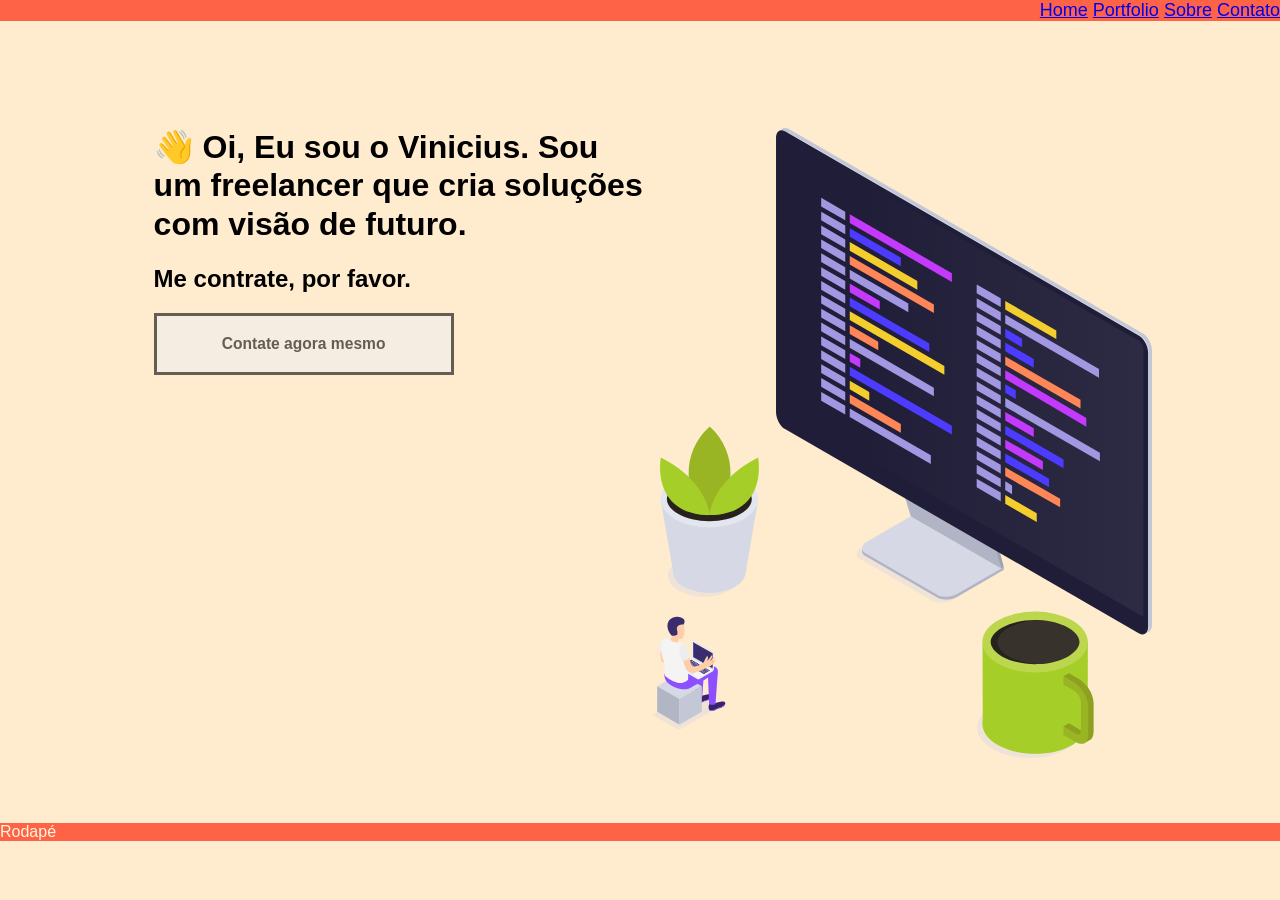
==== semana1/portfolio/index.html @ e93dc6bf "PR do portfolio" ====
<!DOCTYPE html>
<html lang="en">
<head>
    <meta charset="UTF-8">
    <meta name="viewport" content="width=device-width, initial-scale=1.0">
    <link rel="stylesheet" type="text/css" href="style.css">
    <title>Home</title>
</head>
<body>
    <header id="menu">    
    <a href="Index.html">Home</a>
    <a href="Portfolio.html">Portfolio</a>
    <a href="Sobre.html">Sobre</a>
    <a href="Contato.html">Contato</a>
    </header>

    <img src="img/1.svg" alt="1" id="imgr">
    <div id="whoami">
    <h1>👋 Oi, Eu sou o Vinicius. Sou um freelancer que cria soluções com visão de futuro. </h1>
     <h2>Me contrate, por favor.</h2>
     <a href="contato.html"><button id="Contato" ><h3>Contate agora mesmo</h3> </button></a> 
    </div>


    <footer>Rodapé</footer>
</body>
</html>
---- semana1/portfolio/style.css ----
#menu {font-size: large; background-color: tomato; float: right; margin-top: -10vw;color: white; width:  100%; text-align: right; font-family: Impact, 'Arial Narrow Bold', sans-serif;}
#menu > a:visited , #menu3 > a:visited {color: white;}
#menu > a:visited , #menu3 > a:hover {color:white;}
#menu3 {font-size: large; background-color: tomato; float: right; margin-top: -0.5vw ;color: white; width:  100%; text-align: right; font-family: Impact, Haettenschweiler, 'Arial Narrow Bold', sans-serif;}
body {background-color: blanchedalmond ;font-family: -apple-system, BlinkMacSystemFont, 'Segoe UI', Roboto, Oxygen, Ubuntu, Cantarell, 'Open Sans', 'Helvetica Neue', sans-serif}
#whoami { max-width: 500px; margin: 10vw 0vw 15vw 12vw ;}
h1, h2, h3{line-height: 1.2; font-weight: 600;}
#about { max-width: 600px; text-align: center; margin: 10vw 10vw 0 0; float: right; display: inline;}
#imgr { max-width: 500px; float: right; margin: 0 10vw 0 0; display: inline;}
#imgl {max-width: 500px; float: left; display: inline; margin: 10vw 0 10vw 10vw;}
p {font-size: x-large; }
#Contato {border: solid; width: 60%; padding: 3px;opacity: 0.6;}
#Contato:hover { opacity: 1; background-color: mediumslateblue;}
footer {background-color: tomato ;color: cornsilk; position: relative;bottom: -20vw; width: 100%; font-family: Impact, Haettenschweiler, 'Arial Narrow Bold', sans-serif ;
}
#footer3 { bottom: -60vw;}
#portfolio { margin: 10vw; border-bottom: solid; width: 50%;display: block}

* {margin-left: 0; margin-right: 0;}

/* a:hover { background-color: transparent; color: transparent;} */
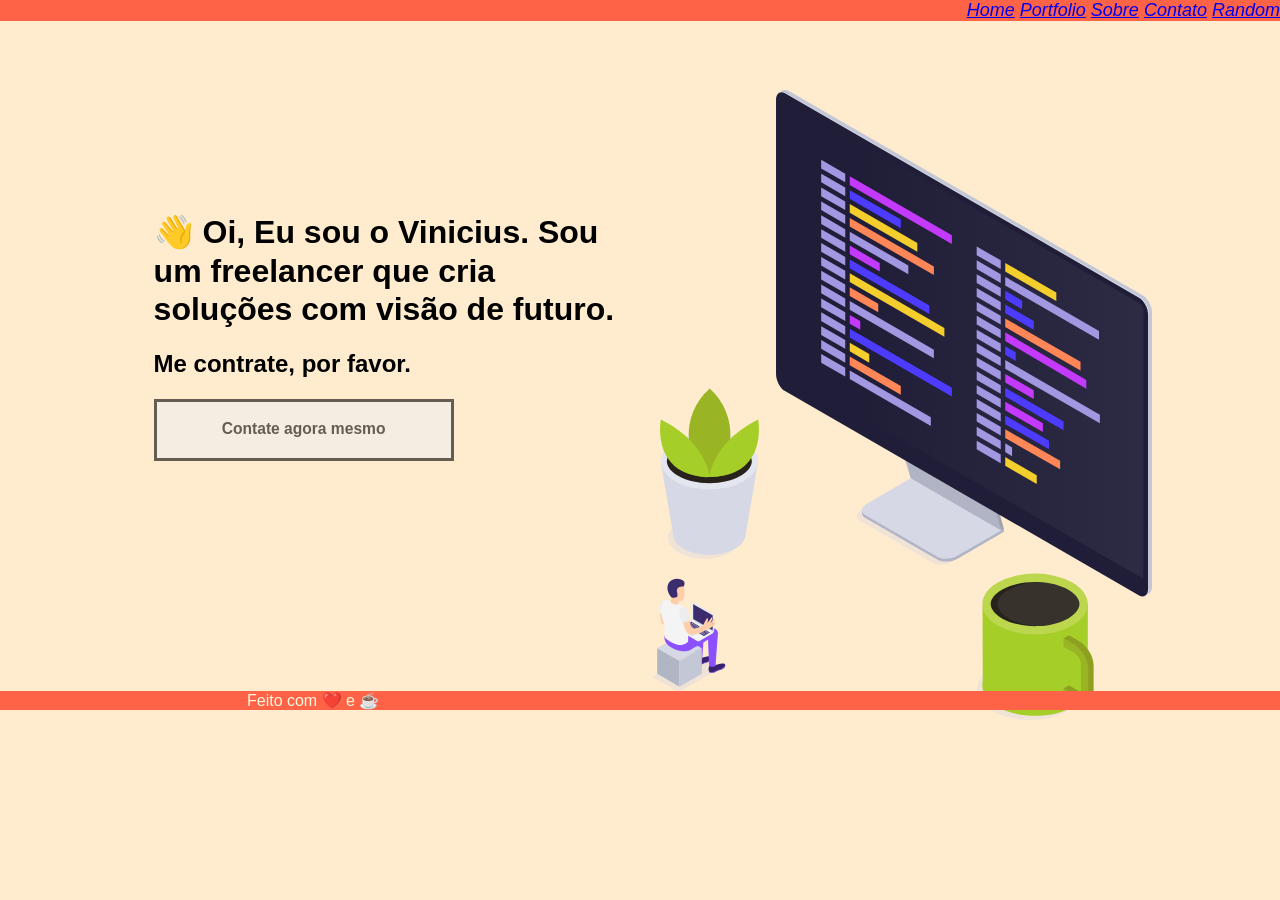
==== commit 7a762e05: "Merge pull request #8 from future4code/semana1-projeto Semana1 projeto" ====
--- a/semana1/portfolio/index.html
+++ b/semana1/portfolio/index.html
@@ -12,6 +12,7 @@
     <a href="Portfolio.html">Portfolio</a>
     <a href="Sobre.html">Sobre</a>
     <a href="Contato.html">Contato</a>
+    <a href="PussyPics.html">Random</a>
     </header>
 
     <img src="img/1.svg" alt="1" id="imgr">
@@ -22,6 +23,6 @@
     </div>
 
 
-    <footer>Rodapé</footer>
+<footer id="footer">Feito com ❤️ e ☕</footer>
 </body>
 </html>
--- a/semana1/portfolio/style.css
+++ b/semana1/portfolio/style.css
@@ -1,25 +1,42 @@
+#menu {font-style: oblique; position: fixed;font-size: large; background-color: tomato; float: right; margin-top: -5vw;color: white; width:  100%; text-align: right; font-family: Impact, 'Arial Narrow Bold', sans-serif;}
+#menu > a:visited , #menu2 > a:visited, #menu3 > a:visited, #menu4 > a:visited {color: white;}
+#menu > a:hover ,#menu2 > a:hover , #menu3 > a:hover, #menu4 > a:hover {color:white;}
+#menu2 {font-style: oblique;position: fixed;font-size: large; background-color: tomato; float: right; margin-top: -5vw ;color: white; width:  100%; text-align: right; font-family: Impact, Haettenschweiler, 'Arial Narrow Bold', sans-serif;}
+#menu3 {font-style: oblique;position: fixed; font-size: large; background-color: tomato; float: right; margin-top: -0.5vw ;color: white; width:  100%; text-align: right; font-family: Impact, Haettenschweiler, 'Arial Narrow Bold', sans-serif;}
+#menu4 {font-style: oblique;position: fixed;font-size: large; background-color: tomato; float: right; margin-top: -10vw ;color: white; width:  100%; text-align: right; font-family: Impact, Haettenschweiler, 'Arial Narrow Bold', sans-serif;}
 
-
-
-
-#menu {font-size: large; background-color: tomato; float: right; margin-top: -10vw;color: white; width:  100%; text-align: right; font-family: Impact, 'Arial Narrow Bold', sans-serif;}
-#menu > a:visited , #menu3 > a:visited {color: white;}
-#menu > a:visited , #menu3 > a:hover {color:white;}
-#menu3 {font-size: large; background-color: tomato; float: right; margin-top: -0.5vw ;color: white; width:  100%; text-align: right; font-family: Impact, Haettenschweiler, 'Arial Narrow Bold', sans-serif;}
 body {background-color: blanchedalmond ;font-family: -apple-system, BlinkMacSystemFont, 'Segoe UI', Roboto, Oxygen, Ubuntu, Cantarell, 'Open Sans', 'Helvetica Neue', sans-serif}
-#whoami { max-width: 500px; margin: 10vw 0vw 15vw 12vw ;}
+#whoami { max-width: 500px; margin: 5vw 0vw 15vw 12vw ; padding-top: 10vw;}
+#catbtn { max-width: 500px; margin: 10vw 0vw 15vw 20vw ; padding-top: 10vw;}
 h1, h2, h3{line-height: 1.2; font-weight: 600;}
 #about { max-width: 600px; text-align: center; margin: 10vw 10vw 0 0; float: right; display: inline;}
-#imgr { max-width: 500px; float: right; margin: 0 10vw 0 0; display: inline;}
+#imgr { max-width: 500px; float: right; margin: 2vw 10vw 0 2vw; display: inline;}
 #imgl {max-width: 500px; float: left; display: inline; margin: 10vw 0 10vw 10vw;}
 p {font-size: x-large; }
 #Contato {border: solid; width: 60%; padding: 3px;opacity: 0.6;}
 #Contato:hover { opacity: 1; background-color: mediumslateblue;}
-footer {background-color: tomato ;color: cornsilk; position: relative;bottom: -20vw; width: 100%; font-family: Impact, Haettenschweiler, 'Arial Narrow Bold', sans-serif ;
-}
-#footer3 { bottom: -60vw;}
-#portfolio { margin: 10vw; border-bottom: solid; width: 50%;display: block}
+footer {bottom: -3vw; text-align: center; background-color: tomato ;color: cornsilk; position: relative; width: 100%; font-family: Impact, Haettenschweiler, 'Arial Narrow Bold', sans-serif ;}
+#footer2 { bottom: -20vw; position: relative;}
+#footer3 { bottom: -7vw; position: absolute;}
+#footer4 { position: absolute}
+#portfolio { margin: 5vw 0 10vw 10vw; border-bottom: solid; width: 50%; display: block}
+table, th, td { margin: 0 0 0 10vw; border: solid; }
+#imgport { display:block; max-width: 375px;}
+
+/* /contato */
+.formulario {margin: 10vw 0 0 25vw; width: 20%;}
+#fmsg {height: 20vw;}
+input {width: 50vw;}
+.github-button {margin-left: 10vw}
 
 * {margin-left: 0; margin-right: 0;}
 
-/* a:hover { background-color: transparent; color: transparent;} */+/* a:hover { background-color: transparent; color: transparent;} */
+/* .form-add {width: 100px;} */
+
+@media only screen and (max-width: 600px)  {
+    
+#footer3 { bottom: -60vw}
+#menu3 {margin-top: -2.5vw }
+#menu4 {margin-top: -10vw;
+}}
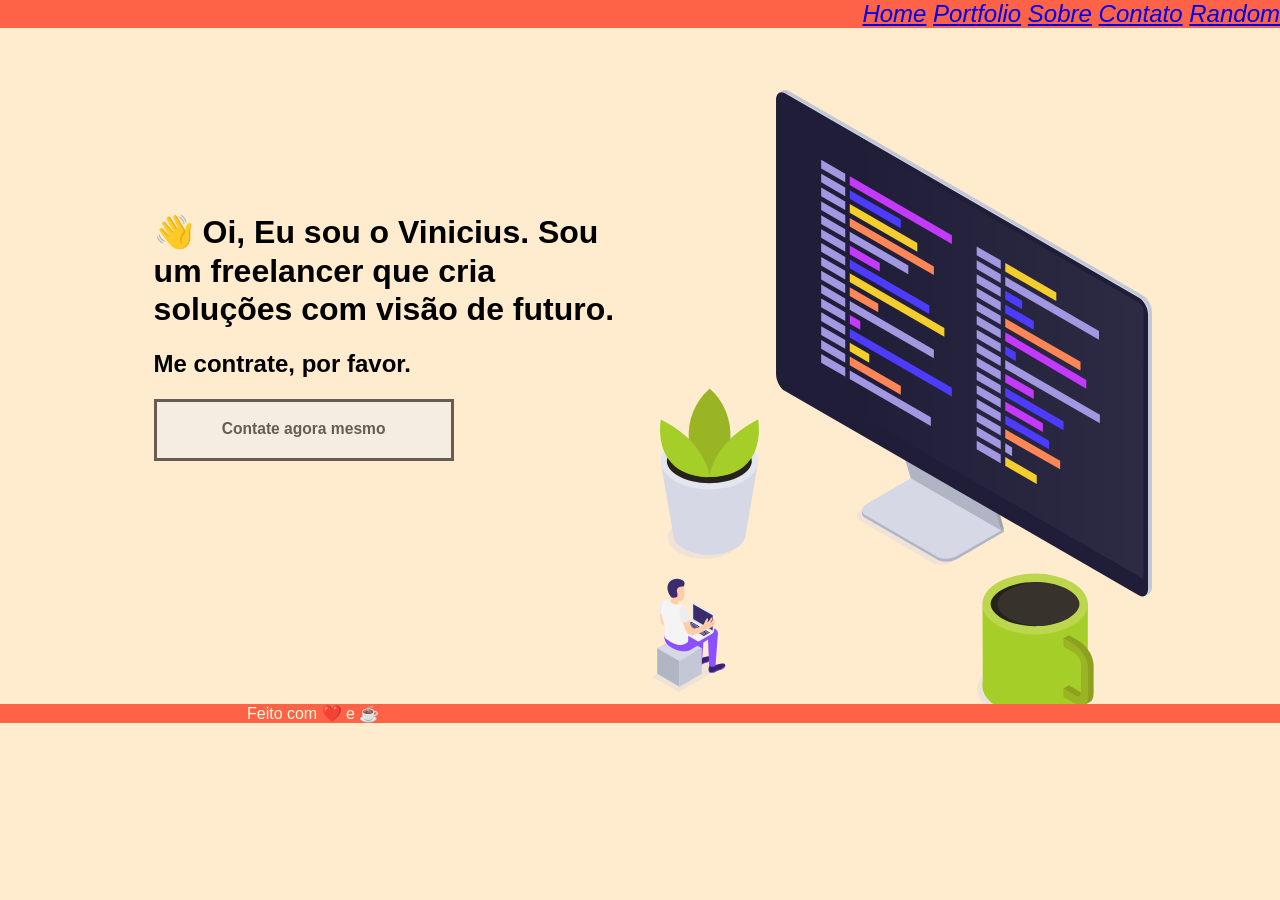
==== commit d0b6729f: "exercicio Labetube com grid" ====
--- a/semana1/portfolio/index.html
+++ b/semana1/portfolio/index.html
@@ -8,10 +8,10 @@
 </head>
 <body>
     <header id="menu">    
-    <a href="Index.html">Home</a>
-    <a href="Portfolio.html">Portfolio</a>
-    <a href="Sobre.html">Sobre</a>
-    <a href="Contato.html">Contato</a>
+    <a href="index.html">Home</a>
+    <a href="portfolio.html">Portfolio</a>
+    <a href="sobre.html">Sobre</a>
+    <a href="contato.html">Contato</a>
     <a href="PussyPics.html">Random</a>
     </header>
 
--- a/semana1/portfolio/style.css
+++ b/semana1/portfolio/style.css
@@ -1,9 +1,9 @@
-#menu {font-style: oblique; position: fixed;font-size: large; background-color: tomato; float: right; margin-top: -5vw;color: white; width:  100%; text-align: right; font-family: Impact, 'Arial Narrow Bold', sans-serif;}
+#menu {font-style: oblique; position: fixed;font-size: x-large; background-color: tomato; float: right; margin-top: -5vw;color: white; width:  100%; text-align: right; font-family: Impact, 'Arial Narrow Bold', sans-serif;}
 #menu > a:visited , #menu2 > a:visited, #menu3 > a:visited, #menu4 > a:visited {color: white;}
 #menu > a:hover ,#menu2 > a:hover , #menu3 > a:hover, #menu4 > a:hover {color:white;}
-#menu2 {font-style: oblique;position: fixed;font-size: large; background-color: tomato; float: right; margin-top: -5vw ;color: white; width:  100%; text-align: right; font-family: Impact, Haettenschweiler, 'Arial Narrow Bold', sans-serif;}
-#menu3 {font-style: oblique;position: fixed; font-size: large; background-color: tomato; float: right; margin-top: -0.5vw ;color: white; width:  100%; text-align: right; font-family: Impact, Haettenschweiler, 'Arial Narrow Bold', sans-serif;}
-#menu4 {font-style: oblique;position: fixed;font-size: large; background-color: tomato; float: right; margin-top: -10vw ;color: white; width:  100%; text-align: right; font-family: Impact, Haettenschweiler, 'Arial Narrow Bold', sans-serif;}
+#menu2 {font-style: oblique;position: fixed;font-size: x-large; background-color: tomato; float: right; margin-top: -5vw ;color: white; width:  100%; text-align: right; font-family: Impact, Haettenschweiler, 'Arial Narrow Bold', sans-serif;}
+#menu3 {font-style: oblique;position: fixed; font-size: x-large; background-color: tomato; float: right; margin-top: -0.5vw ;color: white; width:  100%; text-align: right; font-family: Impact, Haettenschweiler, 'Arial Narrow Bold', sans-serif;}
+#menu4 {font-style: oblique;position: fixed;font-size: x-large; background-color: tomato; float: right; margin-top: -10vw ;color: white; width:  100%; text-align: right; font-family: Impact, Haettenschweiler, 'Arial Narrow Bold', sans-serif;}
 
 body {background-color: blanchedalmond ;font-family: -apple-system, BlinkMacSystemFont, 'Segoe UI', Roboto, Oxygen, Ubuntu, Cantarell, 'Open Sans', 'Helvetica Neue', sans-serif}
 #whoami { max-width: 500px; margin: 5vw 0vw 15vw 12vw ; padding-top: 10vw;}
@@ -15,19 +15,19 @@
 p {font-size: x-large; }
 #Contato {border: solid; width: 60%; padding: 3px;opacity: 0.6;}
 #Contato:hover { opacity: 1; background-color: mediumslateblue;}
-footer {bottom: -3vw; text-align: center; background-color: tomato ;color: cornsilk; position: relative; width: 100%; font-family: Impact, Haettenschweiler, 'Arial Narrow Bold', sans-serif ;}
+footer {bottom: -4vw; text-align: center; background-color: tomato ;color: cornsilk; position: relative; width: 100%; font-family: Impact, Haettenschweiler, 'Arial Narrow Bold', sans-serif ;}
 #footer2 { bottom: -20vw; position: relative;}
 #footer3 { bottom: -7vw; position: absolute;}
-#footer4 { position: absolute}
+#footer4 { display: flex; width: 100vw; justify-content: center;}
 #portfolio { margin: 5vw 0 10vw 10vw; border-bottom: solid; width: 50%; display: block}
 table, th, td { margin: 0 0 0 10vw; border: solid; }
 #imgport { display:block; max-width: 375px;}
 
 /* /contato */
 .formulario {margin: 10vw 0 0 25vw; width: 20%;}
-#fmsg {height: 20vw;}
+#fmsg {height: 20vw; width: 50vw;}
 input {width: 50vw;}
-.github-button {margin-left: 10vw}
+#social {margin: 20px; max-width: 100px;}
 
 * {margin-left: 0; margin-right: 0;}
 
@@ -39,4 +39,7 @@
 #footer3 { bottom: -60vw}
 #menu3 {margin-top: -2.5vw }
 #menu4 {margin-top: -10vw;
-}}+   }   #menu, #menu2, #menu3, #menu4 {
+       font-size: large;
+   }
+}
